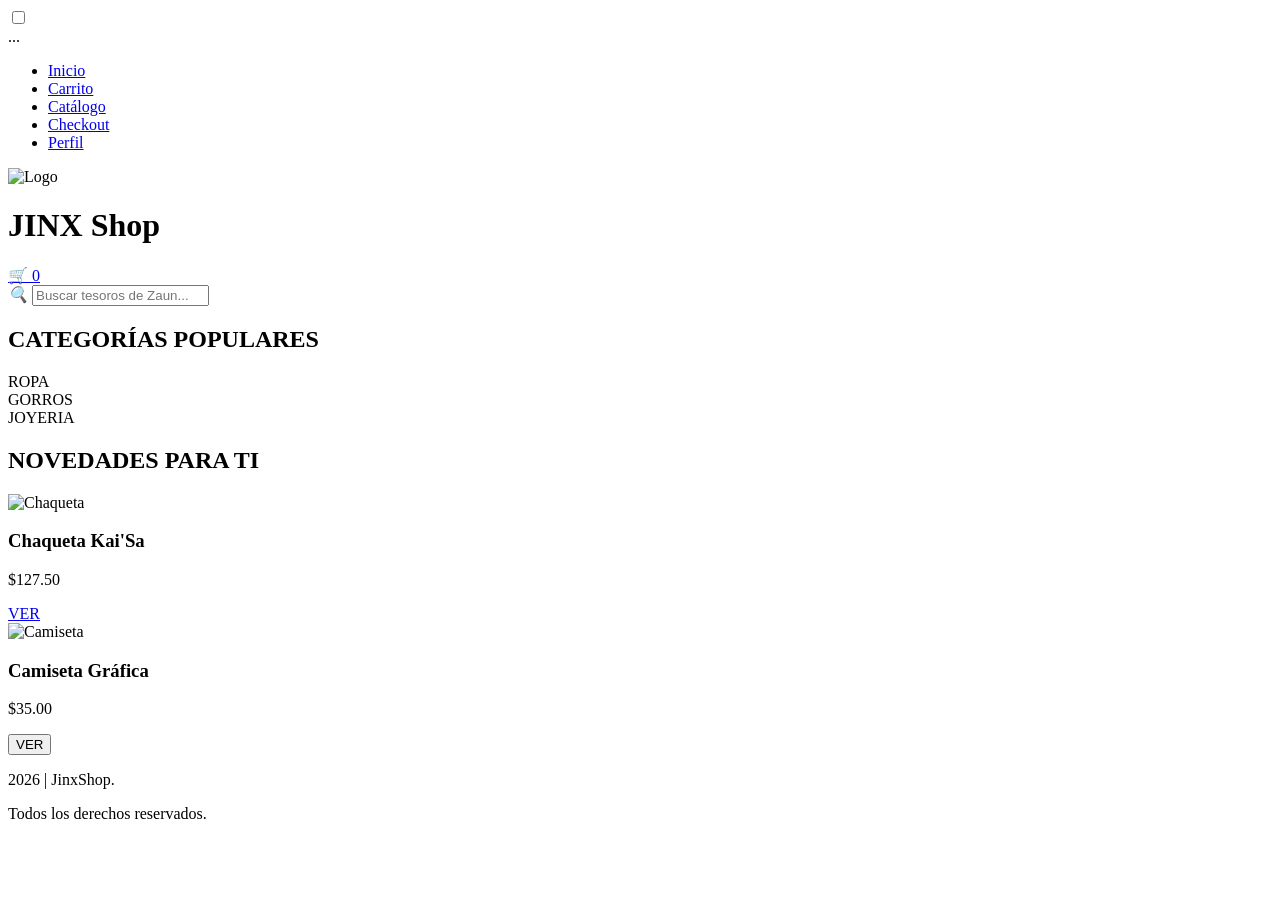
==== index.html @ d7c40ce2 "feature: subimos el index code" ====
<!DOCTYPE html>
<html lang="es">
<head>
    <meta charset="UTF-8">
    <meta name="viewport" content="width=device-width, initial-scale=1.0">
    <title>CampusJinx - Shop</title>
    <link rel="stylesheet" href="css/base.css">
    <link rel="stylesheet" href="css/components.css">
    <link rel="stylesheet" href="css/layout.css">
    <link rel="stylesheet" href="css/responsive.css">
</head>
<body>

    <header class="main-header">
    <div class="header-container">
        <input type="checkbox" id="menu-toggle" class="menu-checkbox">

    <label for="menu-toggle" class="hamburger-btn">
    <span></span>
    <span></span>
    <span></span>
    </label>
    <nav class="side-menu">...</nav>

        <nav class="side-menu">
            <ul>
                <li><a href="index.html">Inicio</a></li>
                <li><a href="carrito.html">Carrito</a></li>
                <li><a href="catalogo.html">Catálogo</a></li>
                <li><a href="checkout.html">Checkout</a></li>
                <li><a href="perfil.html">Perfil</a></li>

            </ul>
        </nav>

        <div class="logo-container">
            <img src="img/logo-jinx.png" alt="Logo" class="logo-icon">
            <h1 class="logo-text">JINX <span class="flicker">Shop</span></h1>
        </div>
    
        <div class="header-right">
    <a href="vacio.html" class="cart-main-button">
        <span class="cart-icon">🛒</span>
        <span class="cart-number">0</span>
    </a>
</div>

    </header>

    <main class="content">
                <section class="search-section">
            <div class="search-container">
                <i class="search-icon">🔍</i>
                <input type="text" class="jinx-search" placeholder="Buscar tesoros de Zaun...">
            </div>
        </section>

        <section class="categories-section">
            <h2 class="neon-subtitle">CATEGORÍAS POPULARES</h2>
            <div class="categories-grid">
                <div class="category-card">
                    <span>ROPA</span>
                </div>
                <div class="category-card">
                    <span>GORROS</span>
                </div>
                <div class="category-card">
                    <span>JOYERIA</span>
                </div>
            </div>
        </section>

        <section class="products-section">
            <h2 class="neon-subtitle">NOVEDADES PARA TI</h2>
            <div class="products-grid">
                
                <article class="product-card">
                    <div class="image-box">
                        <img src="img/chaqueta1.webp" alt="Chaqueta">
                    </div>
                    <div class="card-content">
                        <h3>Chaqueta Kai'Sa</h3>
                        <p class="price">$127.50</p>
                        <a href="producto.html" class="btn-neon-mini">VER</a>
                    </div>
                </article>

                <article class="product-card">
                    <div class="image-box">
                        <img src="img/yasuo1.webp" alt="Camiseta">
                    </div>
                    <div class="card-content">
                        <h3>Camiseta Gráfica</h3>
                        <p class="price">$35.00</p>
                        <button class="btn-neon-mini">VER</button>
                    </div>
                </article>

            </div>
        </section>
        </main>

    <footer class="main-footer">
        <p>2026 | JinxShop.</p>
        <p>Todos los derechos reservados.</p>
    </footer>

</body>
</html>
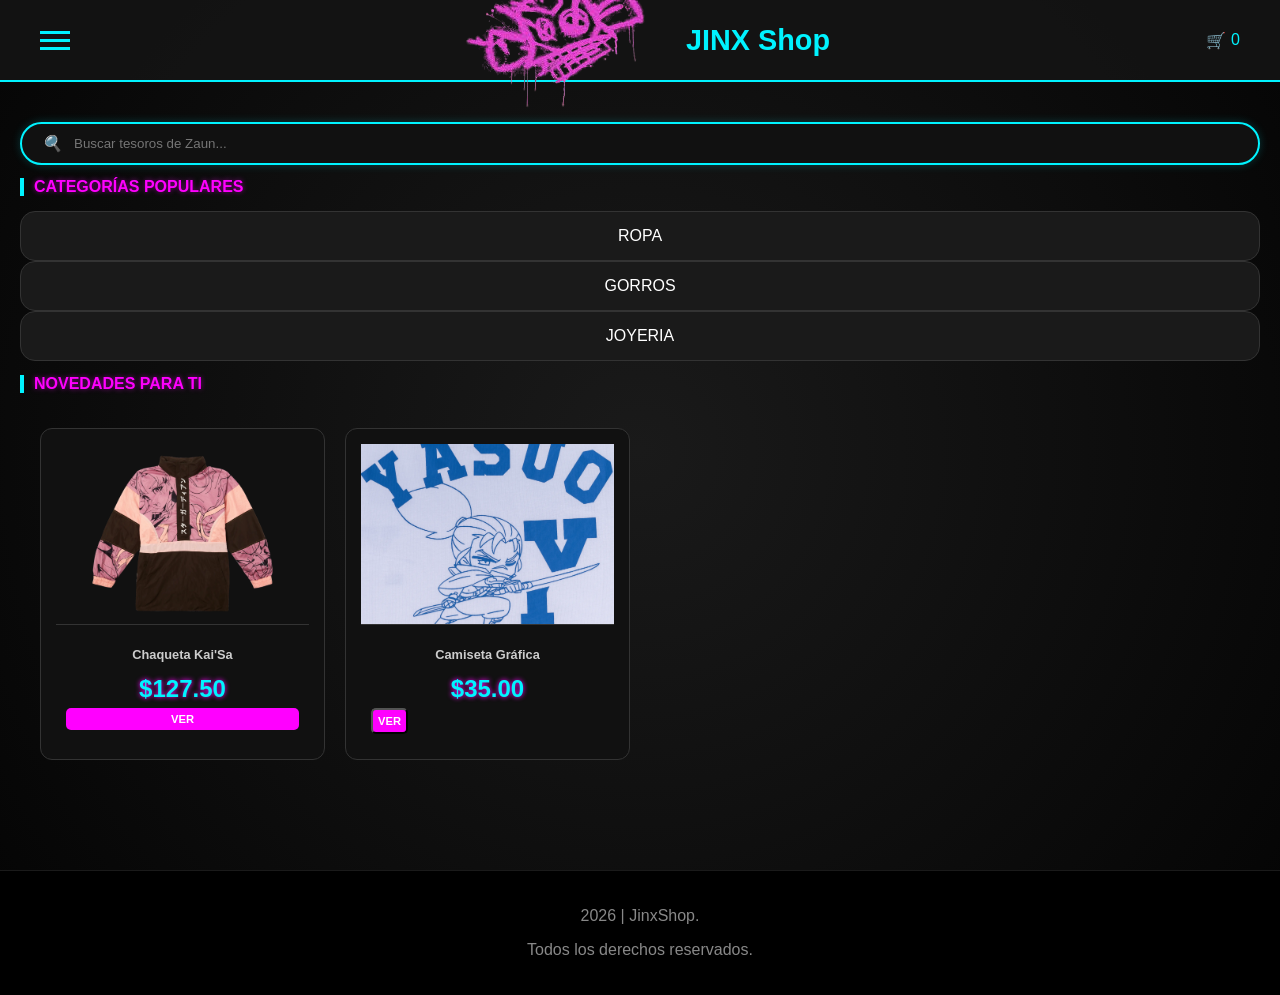
==== commit 3bc53e7a: "Update index.html" ====
--- a/index.html
+++ b/index.html
@@ -1,109 +1,109 @@
-<!DOCTYPE html>
-<html lang="es">
-<head>
-    <meta charset="UTF-8">
-    <meta name="viewport" content="width=device-width, initial-scale=1.0">
-    <title>CampusJinx - Shop</title>
-    <link rel="stylesheet" href="css/base.css">
-    <link rel="stylesheet" href="css/components.css">
-    <link rel="stylesheet" href="css/layout.css">
-    <link rel="stylesheet" href="css/responsive.css">
-</head>
-<body>
-
-    <header class="main-header">
-    <div class="header-container">
-        <input type="checkbox" id="menu-toggle" class="menu-checkbox">
-
-    <label for="menu-toggle" class="hamburger-btn">
-    <span></span>
-    <span></span>
-    <span></span>
-    </label>
-    <nav class="side-menu">...</nav>
-
-        <nav class="side-menu">
-            <ul>
-                <li><a href="index.html">Inicio</a></li>
-                <li><a href="carrito.html">Carrito</a></li>
-                <li><a href="catalogo.html">Catálogo</a></li>
-                <li><a href="checkout.html">Checkout</a></li>
-                <li><a href="perfil.html">Perfil</a></li>
-
-            </ul>
-        </nav>
-
-        <div class="logo-container">
-            <img src="img/logo-jinx.png" alt="Logo" class="logo-icon">
-            <h1 class="logo-text">JINX <span class="flicker">Shop</span></h1>
-        </div>
-    
-        <div class="header-right">
-    <a href="vacio.html" class="cart-main-button">
-        <span class="cart-icon">🛒</span>
-        <span class="cart-number">0</span>
-    </a>
-</div>
-
-    </header>
-
-    <main class="content">
-                <section class="search-section">
-            <div class="search-container">
-                <i class="search-icon">🔍</i>
-                <input type="text" class="jinx-search" placeholder="Buscar tesoros de Zaun...">
-            </div>
-        </section>
-
-        <section class="categories-section">
-            <h2 class="neon-subtitle">CATEGORÍAS POPULARES</h2>
-            <div class="categories-grid">
-                <div class="category-card">
-                    <span>ROPA</span>
-                </div>
-                <div class="category-card">
-                    <span>GORROS</span>
-                </div>
-                <div class="category-card">
-                    <span>JOYERIA</span>
-                </div>
-            </div>
-        </section>
-
-        <section class="products-section">
-            <h2 class="neon-subtitle">NOVEDADES PARA TI</h2>
-            <div class="products-grid">
-                
-                <article class="product-card">
-                    <div class="image-box">
-                        <img src="img/chaqueta1.webp" alt="Chaqueta">
-                    </div>
-                    <div class="card-content">
-                        <h3>Chaqueta Kai'Sa</h3>
-                        <p class="price">$127.50</p>
-                        <a href="producto.html" class="btn-neon-mini">VER</a>
-                    </div>
-                </article>
-
-                <article class="product-card">
-                    <div class="image-box">
-                        <img src="img/yasuo1.webp" alt="Camiseta">
-                    </div>
-                    <div class="card-content">
-                        <h3>Camiseta Gráfica</h3>
-                        <p class="price">$35.00</p>
-                        <button class="btn-neon-mini">VER</button>
-                    </div>
-                </article>
-
-            </div>
-        </section>
-        </main>
-
-    <footer class="main-footer">
-        <p>2026 | JinxShop.</p>
-        <p>Todos los derechos reservados.</p>
-    </footer>
-
-</body>
-</html>+<!DOCTYPE html>
+<html lang="es">
+<head>
+    <meta charset="UTF-8">
+    <meta name="viewport" content="width=device-width, initial-scale=1.0">
+    <title>CampusJinx - Shop</title>
+    <link rel="stylesheet" href="css/base.css">
+    <link rel="stylesheet" href="css/components.css">
+    <link rel="stylesheet" href="css/layout.css">
+    <link rel="stylesheet" href="css/responsive.css">
+</head>
+<body>
+
+    <header class="main-header">
+    <div class="header-container">
+        <input type="checkbox" id="menu-toggle" class="menu-checkbox">
+
+    <label for="menu-toggle" class="hamburger-btn">
+    <span></span>
+    <span></span>
+    <span></span>
+    </label>
+    <nav class="side-menu">...</nav>
+
+        <nav class="side-menu">
+            <ul>
+                <li><a href="index.html">Inicio</a></li>
+                <li><a href="carrito.html">Carrito</a></li>
+                <li><a href="catalogo.html">Catálogo</a></li>
+                <li><a href="checkout.html">Checkout</a></li>
+                <li><a href="perfil.html">Perfil</a></li>
+
+            </ul>
+        </nav>
+
+        <div class="logo-container">
+            <img src="img/logo-jinx.png" alt="Logo" class="logo-icon">
+            <h1 class="logo-text">JINX <span class="flicker">Shop</span></h1>
+        </div>
+    
+        <div class="header-right">
+    <a href="vacio.html" class="cart-main-button">
+        <span class="cart-icon">🛒</span>
+        <span class="cart-number">0</span>
+    </a>
+</div>
+
+    </header>
+
+    <main class="content">
+                <section class="search-section">
+            <div class="search-container">
+                <i class="search-icon">🔍</i>
+                <input type="text" class="jinx-search" placeholder="Buscar tesoros de Zaun...">
+            </div>
+        </section>
+
+        <section class="categories-section">
+            <h2 class="neon-subtitle">CATEGORÍAS POPULARES</h2>
+            <div class="categories-grid">
+                <div class="category-card">
+                    <span>ROPA</span>
+                </div>
+                <div class="category-card">
+                    <span>GORROS</span>
+                </div>
+                <div class="category-card">
+                    <span>JOYERIA</span>
+                </div>
+            </div>
+        </section>
+
+        <section class="products-section">
+            <h2 class="neon-subtitle">NOVEDADES PARA TI</h2>
+            <div class="products-grid">
+                
+                <article class="product-card">
+                    <div class="image-box">
+                        <img src="img/chaqueta1.webp" alt="Chaqueta">
+                    </div>
+                    <div class="card-content">
+                        <h3>Chaqueta Kai'Sa</h3>
+                        <p class="price">$127.50</p>
+                        <a href="producto.html" class="btn-neon-mini">VER</a>
+                    </div>
+                </article>
+
+                <article class="product-card">
+                    <div class="image-box">
+                        <img src="img/yasuo1.webp" alt="Camiseta">
+                    </div>
+                    <div class="card-content">
+                        <h3>Camiseta Gráfica</h3>
+                        <p class="price">$35.00</p>
+                        <button class="btn-neon-mini">VER</button>
+                    </div>
+                </article>
+
+            </div>
+        </section>
+        </main>
+
+    <footer class="main-footer">
+        <p>2026 | JinxShop.</p>
+        <p>Todos los derechos reservados.</p>
+    </footer>
+
+</body>
+</html>
--- a/css/base.css
+++ b/css/base.css
@@ -0,0 +1,23 @@
+/* base.css */
+:root {
+    --jinx-blue: #00f3ff;
+    --jinx-pink: #ff00ff;
+    --card-bg: rgba(20, 20, 20, 0.9);
+    --bg-dark: #050505;
+}
+
+html, body {
+    height: 100%;
+    margin: 0;
+    background-color: var(--bg-dark);
+    /* Recuperando el fondo de espiral/textura */
+    background-image: radial-gradient(circle at center, #1a1a1a 0%, #050505 100%);
+    color: white;
+    font-family: sans-serif;
+}
+
+body {
+    display: flex;
+    flex-direction: column;
+    min-height: 100vh;
+}
--- a/css/components.css
+++ b/css/components.css
@@ -0,0 +1,918 @@
+
+.content {
+    flex: 1;
+    padding: 40px 20px;
+}
+
+.main-footer {
+    background-color: #000;
+    padding: 20px;
+    text-align: center;
+    color: #888;
+    border-top: 1px solid #1a1a1a;
+}
+
+/* Estilo de los botones del menú */
+.side-menu ul { list-style: none; padding: 0; display: flex; flex-direction: column; gap: 15px; }
+.side-menu a {
+    background-color: rgba(17, 17, 17, 0.8);
+    color: white !important;
+    padding: 12px;
+    border-radius: 8px;
+    text-decoration: none;
+    border: 1px solid var(--jinx-blue);
+    display: block;
+    backdrop-filter: blur(5px);
+}
+
+/* clases para Carrito y Usuari */
+.profile-card, .cart-container {
+    background: var(--card-bg);
+    border: 2px solid var(--jinx-blue);
+    padding: 25px;
+    border-radius: 15px;
+    box-shadow: 0 0 20px rgba(0, 243, 255, 0.2);
+}
+
+.btn-jinx {
+    background: var(--jinx-pink);
+    color: white;
+    padding: 12px 20px;
+    border: none;
+    border-radius: 5px;
+    font-weight: bold;
+    cursor: pointer;
+    text-shadow: 0 0 5px #fff;
+}
+
+/* catalogo */
+
+.products-grid {
+    display: grid;
+    grid-template-columns: repeat(auto-fill, minmax(250px, 1fr));
+    gap: 25px;
+    padding: 20px;
+}
+
+.product-card {
+    background: var(--card-bg);
+    border: 1px solid var(--jinx-blue);
+    border-radius: 15px;
+    padding: 15px;
+    text-align: center;
+    transition: 0.3s;
+    overflow: hidden;
+}
+
+.product-card:hover {
+    box-shadow: 0 0 15px var(--jinx-blue);
+    border-color: var(--jinx-pink);
+}
+
+/* Carrusel de imágenes deslizable */
+.image-carousel {
+    display: flex;
+    overflow-x: auto;
+    scroll-snap-type: x mandatory;
+    gap: 10px;
+    border-radius: 10px;
+    margin-bottom: 15px;
+    scrollbar-width: none;
+}
+
+.image-carousel::-webkit-scrollbar {
+    display: none;
+}
+
+.image-carousel img {
+    flex: 0 0 100%;
+    scroll-snap-align: start;
+    width: 100%;
+    height: 200px;
+    object-fit: cover;
+    border-radius: 8px;
+    border: 1px solid #333;
+}
+
+.price {
+    color: var(--jinx-pink);
+    font-size: 1.5rem;
+    font-weight: bold;
+    text-shadow: 0 0 5px var(--jinx-pink);
+    margin: 10px 0;
+}
+
+.badge {
+    background: var(--jinx-blue);
+    color: black;
+    font-weight: bold;
+    padding: 3px 8px;
+    font-size: 0.7rem;
+    border-radius: 3px;
+    float: right;
+}
+
+/* carrito*/
+.cart-item {
+    background: rgba(20, 20, 20, 0.8);
+    border: 1px solid var(--jinx-blue);
+    border-radius: 12px;
+    display: flex;
+    padding: 15px;
+    gap: 15px;
+    margin-bottom: 15px;
+    align-items: center;
+    box-shadow: 0 0 10px rgba(0, 243, 255, 0.1);
+}
+
+.cart-item-img {
+    width: 80px;
+    height: 80px;
+    object-fit: cover;
+    border-radius: 8px;
+    border: 1px solid #333;
+}
+
+.cart-item-info { flex: 1; }
+.cart-item-info h4 { color: white; margin: 0; }
+.cart-item-info .ref { color: #888; font-size: 0.8rem; margin-bottom: 10px; }
+
+/* Control de Cantidad */
+.cart-qty {
+    display: flex;
+    align-items: center;
+    gap: 10px;
+    background: #111;
+    width: fit-content;
+    padding: 5px 10px;
+    border-radius: 20px;
+    border: 1px solid #333;
+}
+
+.qty-btn {
+    background: none;
+    border: none;
+    color: var(--jinx-blue);
+    cursor: pointer;
+    font-size: 1.2rem;
+    font-weight: bold;
+}
+
+.qty-num { color: white; font-weight: bold; }
+
+/* Precios y Borrar */
+.cart-item-price { text-align: right; }
+.delete-btn {
+    background: none;
+    border: none;
+    cursor: pointer;
+    font-size: 1.2rem;
+    filter: grayscale(1);
+    transition: 0.3s;
+}
+.delete-btn:hover { filter: grayscale(0); transform: scale(1.1); }
+.subtotal-label { color: #666; font-size: 0.7rem; display: block; }
+
+/* Resumen de Pago */
+.cart-summary {
+    background: #111;
+    padding: 25px;
+    border-radius: 15px;
+    border-top: 4px solid var(--jinx-pink);
+}
+
+.summary-line {
+    display: flex;
+    justify-content: space-between;
+    margin-bottom: 10px;
+    color: #bbb;
+}
+
+.summary-line.total {
+    color: white;
+    font-weight: bold;
+    font-size: 1.4rem;
+    margin-top: 15px;
+}
+
+.total-price { color: var(--jinx-pink); text-shadow: 0 0 10px var(--jinx-pink); }
+
+.btn-pay {
+    width: 100%;
+    margin-top: 20px;
+    padding: 15px;
+    font-size: 1.1rem;
+}
+
+.summary-divider { border: 0; border-top: 1px solid #333; margin: 15px 0; }
+
+
+/* ESTILO DE PERFIL */
+.profile-container {
+    max-width: 600px;
+    margin: 40px auto;
+    padding: 0 20px;
+}
+
+.profile-header {
+    text-align: center;
+    margin-bottom: 40px;
+}
+
+.avatar-wrapper {
+    position: relative;
+    width: 120px;
+    height: 120px;
+    margin: 0 auto 15px;
+}
+
+.profile-avatar {
+    width: 100%;
+    height: 100%;
+    border-radius: 50%;
+    border: 3px solid var(--jinx-blue);
+    object-fit: cover;
+    box-shadow: 0 0 20px rgba(0, 243, 255, 0.3);
+}
+
+.online-indicator {
+    position: absolute;
+    bottom: 5px;
+    right: 5px;
+    width: 20px;
+    height: 20px;
+    background: #00ff00;
+    border: 3px solid #000;
+    border-radius: 50%;
+}
+
+.profile-name {
+    color: var(--text-white);
+    font-size: 1.8rem;
+    margin-bottom: 5px;
+    text-shadow: 0 0 10px rgba(255, 255, 255, 0.2);
+}
+
+.profile-email {
+    color: #888;
+    font-size: 0.9rem;
+}
+
+.profile-menu-grid {
+    display: grid;
+    grid-template-columns: 1fr 1fr;
+    gap: 20px;
+}
+
+.profile-card {
+    background: rgba(20, 20, 20, 0.9);
+    border: 1px solid #333;
+    padding: 25px;
+    border-radius: 15px;
+    text-decoration: none;
+    transition: all 0.3s ease;
+    text-align: left;
+}
+
+.profile-card:hover {
+    border-color: var(--jinx-blue);
+    transform: translateY(-5px);
+    box-shadow: 0 5px 15px rgba(0, 243, 255, 0.1);
+}
+
+.profile-card.logout:hover {
+    border-color: var(--jinx-pink);
+    box-shadow: 0 5px 15px rgba(255, 0, 255, 0.1);
+}
+
+.card-icon {
+    font-size: 1.5rem;
+    margin-bottom: 10px;
+    display: block;
+}
+
+.profile-card h3 {
+    color: var(--text-white);
+    margin: 0 0 5px 0;
+    font-size: 1.1rem;
+}
+
+.profile-card p {
+    color: #666;
+    font-size: 0.8rem;
+    margin: 0;
+}
+
+.profile-card.logout h3 {
+    color: var(--jinx-pink);
+}
+
+
+/* PANTALLA CARRITO VACÍO */
+.empty-cart-wrapper {
+    display: flex;
+    justify-content: center;
+    align-items: center;
+    min-height: 70vh;
+    text-align: center;
+}
+
+.empty-state {
+    max-width: 400px;
+    padding: 20px;
+}
+
+.empty-icon-container {
+    position: relative;
+    width: 180px;
+    height: 180px;
+    margin: 0 auto 30px;
+    background: rgba(255, 255, 255, 0.05);
+    border-radius: 50%;
+    display: flex;
+    justify-content: center;
+    align-items: center;
+}
+
+.empty-illustration {
+    width: 100px;
+    height: auto;
+    filter: drop-shadow(0 0 10px var(--jinx-pink));
+    opacity: 0.7;
+}
+
+.neon-ring {
+    position: absolute;
+    width: 100%;
+    height: 100%;
+    border: 2px dashed var(--jinx-blue);
+    border-radius: 50%;
+    animation: rotate 10s linear infinite;
+}
+
+@keyframes rotate {
+    from { transform: rotate(0deg); }
+    to { transform: rotate(360deg); }
+}
+
+.empty-title {
+    color: white;
+    font-size: 1.5rem;
+    margin-bottom: 10px;
+}
+
+.empty-text {
+    color: #888;
+    font-size: 1rem;
+    margin-bottom: 40px;
+    line-height: 1.4;
+}
+
+.btn-return {
+    display: inline-block;
+    text-decoration: none;
+    width: 100%;
+    padding: 18px;
+    font-weight: bold;
+    letter-spacing: 1px;
+    box-shadow: 0 0 15px rgba(255, 0, 255, 0.3);
+}
+
+.cart-count {
+    color: var(--jinx-blue);
+    font-family: monospace;
+}
+
+/* ESTILO VISTA CARRITO VACÍO */
+
+
+.cart-main-button {
+    text-decoration: none !important; 
+    color: #00f3ff !important;
+    display: flex;
+    align-items: center;
+    gap: 5px;
+    cursor: pointer;
+    z-index: 999; 
+}
+
+/* ESTILO PANTALLA VACÍA */
+.empty-wrapper {
+    display: flex;
+    flex-direction: column;
+    align-items: center;
+    justify-content: center;
+    height: 100vh;
+    text-align: center;
+    background-color: #000;
+    color: white;
+}
+
+.empty-circle {
+    width: 160px;
+    height: 160px;
+    background: rgba(255, 255, 255, 0.05);
+    border: 2px dashed #00f3ff;
+    border-radius: 50%;
+    display: flex;
+    align-items: center;
+    justify-content: center;
+    margin-bottom: 20px;
+}
+
+.empty-icon-ghost {
+    font-size: 60px;
+    opacity: 0.3;
+}
+
+.btn-jinx-full {
+    display: inline-block;
+    width: 300px;
+    background-color: #ff00ff;
+    color: white;
+    text-decoration: none;
+    padding: 15px;
+    border-radius: 8px;
+    font-weight: bold;
+    text-transform: uppercase;
+    margin-top: 30px;
+    box-shadow: 0 0 15px rgba(255, 0, 255, 0.4);
+}
+
+/* estilo "VER PRODUCTO"*/
+.btn-ver-producto {
+    display: inline-block;
+    background-color: #ff00ff;
+    color: white;
+    text-decoration: none;
+    padding: 10px 20px;
+    border-radius: 5px;
+    font-weight: bold;
+    text-transform: uppercase;
+    box-shadow: 0 0 10px #ff00ff;
+    transition: 0.3s;
+}
+
+.btn-ver-producto:hover {
+    box-shadow: 0 0 20px #ff00ff;
+    transform: scale(1.05);
+}
+
+/* estilos para la página de detalle */
+.product-page {
+    background-color: #0b0b0b;
+    color: white;
+    padding-bottom: 100px;
+}
+
+.product-nav { padding: 20px; }
+.back-arrow { color: white; text-decoration: none; font-size: 1.2rem; }
+
+.main-img {
+    width: 100%;
+    max-width: 500px;
+    display: block;
+    margin: 0 auto;
+    border-radius: 15px;
+    border: 1px solid #00f3ff;
+}
+
+.p-name { color: #00f3ff; margin-top: 20px; }
+.p-price { font-size: 1.8rem; color: #ff00ff; font-weight: bold; }
+
+/* Selector de tallas*/
+.sizes button {
+    background: transparent;
+    border: 1px solid #444;
+    color: white;
+    padding: 10px 15px;
+    margin-right: 10px;
+    cursor: pointer;
+    border-radius: 5px;
+}
+
+.sizes button.active {
+    border-color: #00f3ff;
+    box-shadow: 0 0 5px #00f3ff;
+}
+
+
+.product-footer {
+    position: fixed;
+    bottom: 0;
+    width: 100%;
+    padding: 20px;
+    background: #000;
+}
+
+.btn-add-to-cart {
+    width: 100%;
+    background: #ff00ff;
+    color: white;
+    border: none;
+    padding: 18px;
+    font-size: 1.1rem;
+    font-weight: bold;
+    border-radius: 10px;
+    box-shadow: 0 0 15px #ff00ff;
+}
+
+
+/* CONTENEDOR HISTORIAL*/
+.history-container {
+    padding: 20px;
+    display: flex;
+    flex-direction: column;
+    gap: 20px;
+    padding-bottom: 100px; 
+}
+
+/* TARJETAS DE ORDEN */
+.order-card {
+    background: rgba(255, 255, 255, 0.03);
+    border-radius: 15px;
+    padding: 20px;
+    border: 1px solid rgba(255, 255, 255, 0.1);
+    transition: 0.3s;
+}
+
+.order-header {
+    display: flex;
+    justify-content: space-between;
+    align-items: center;
+    margin-bottom: 5px;
+}
+
+.order-header h3 { color: white; margin: 0; font-size: 1.1rem; }
+.order-price { color: #00f3ff; font-weight: bold; font-size: 1.1rem; }
+.order-date { color: #666; font-size: 0.9rem; margin-bottom: 20px; }
+
+.order-footer {
+    display: flex;
+    justify-content: space-between;
+    align-items: center;
+}
+
+/* ESTADOS */
+.status {
+    padding: 6px 12px;
+    border-radius: 20px;
+    font-size: 0.8rem;
+    font-weight: bold;
+}
+
+.status-delivered { background: rgba(0, 255, 157, 0.1); color: #00ff9d; } /* Verde Neón */
+.status-shipping { background: rgba(255, 217, 0, 0.1); color: #ffd900; }  /* Amarillo Neón */
+.status-cancelled { background: rgba(255, 0, 98, 0.1); color: #ff0062; } /* Rojo Neón */
+
+.btn-detail {
+    color: #888;
+    text-decoration: none;
+    font-size: 0.9rem;
+    transition: 0.3s;
+}
+
+.btn-detail:hover { color: white; }
+
+/*  NAVBAR INFERIOR */
+.bottom-nav {
+    position: fixed;
+    bottom: 0;
+    width: 100%;
+    background: #000;
+    display: flex;
+    justify-content: space-around;
+    padding: 15px 0;
+    border-top: 1px solid #333;
+}
+
+.bottom-nav a {
+    color: #555;
+    text-decoration: none;
+    font-size: 0.7rem;
+    text-align: center;
+}
+
+.active-nav {
+    color: #ff00ff !important;
+    text-shadow: 0 0 10px #ff00ff;
+}
+
+/* apartado historial*/
+.profile-option-link {
+    text-decoration: none;
+    color: inherit;
+    display: block;
+}
+
+.profile-option-link:hover .profile-card {
+    border-color: #00f3ff; /* Cian neón */
+    box-shadow: 0 0 15px rgba(0, 243, 255, 0.2);
+    transform: translateY(-5px);
+    transition: 0.3s ease;
+}
+
+.profile-option-link:hover .card-title {
+    color: #00f3ff;
+}
+
+
+/* APARTADO CHECKOUT */
+.checkout-container {
+    padding: 20px;
+    display: flex;
+    flex-direction: column;
+    gap: 30px;
+    padding-bottom: 120px;
+}
+
+.section-neon-title {
+    color: #00f3ff; 
+    font-size: 1.4rem;
+    margin-bottom: 15px;
+    text-shadow: 0 0 5px rgba(0, 243, 255, 0.5);
+}
+
+.form-group {
+    margin-bottom: 15px;
+    display: flex;
+    flex-direction: column;
+}
+
+.form-group label {
+    color: #888;
+    font-size: 0.9rem;
+    margin-bottom: 8px;
+}
+
+.jinx-input {
+    background: rgba(255, 255, 255, 0.05);
+    border: 1px solid #333;
+    padding: 15px;
+    border-radius: 8px;
+    color: white;
+    outline: none;
+}
+
+.jinx-input:focus {
+    border-color: #00f3ff;
+    box-shadow: 0 0 10px rgba(0, 243, 255, 0.2);
+}
+
+/* pagos */
+.payment-grid {
+    display: grid;
+    grid-template-columns: repeat(3, 1fr);
+    gap: 10px;
+}
+
+.payment-card {
+    background: rgba(255, 255, 255, 0.03);
+    border: 1px solid #333;
+    border-radius: 12px;
+    padding: 15px;
+    text-align: center;
+    cursor: pointer;
+}
+
+.payment-card.active {
+    border-color: #00f3ff;
+    background: rgba(0, 243, 255, 0.05);
+}
+
+/* caja resumen */
+.order-summary-box {
+    background: rgba(0, 243, 255, 0.03);
+    border: 1px solid rgba(0, 243, 255, 0.1);
+    padding: 20px;
+    border-radius: 15px;
+}
+
+.summary-title { color: #00f3ff; margin-bottom: 15px; }
+
+.summary-item {
+    display: flex;
+    justify-content: space-between;
+    padding-bottom: 15px;
+    border-bottom: 1px solid #222;
+}
+
+.item-name { color: white; margin: 0; }
+.item-qty { color: #666; font-size: 0.8rem; margin: 0; }
+.item-price { color: white; font-weight: bold; }
+
+.summary-total {
+    display: flex;
+    justify-content: space-between;
+    margin-top: 20px;
+    font-size: 1.2rem;
+    font-weight: bold;
+    color: #00f3ff;
+}
+
+/* boton final */
+.checkout-footer {
+    position: fixed;
+    bottom: 0;
+    left: 0;
+    width: 100%;
+    padding: 20px;
+    background: #000;
+}
+
+.btn-pay-neon {
+    width: 100%;
+    background: #ff00ff;
+    color: white;
+    padding: 20px;
+    border: none;
+    border-radius: 12px;
+    font-weight: bold;
+    font-size: 1.1rem;
+    box-shadow: 0 0 20px rgba(255, 0, 255, 0.3);
+}
+
+/* EXTRA INDEX*/
+.image-box {
+    width: 100%;
+    height: 180px;
+    overflow: hidden;
+    border-bottom: 1px solid #333;
+}
+
+.image-box img {
+    width: 100%;
+    height: 100%;
+    object-fit: cover;
+}
+
+.search-container {
+    background: #111;
+    border: 2px solid #00f3ff; 
+    border-radius: 25px;
+    padding: 10px 20px;
+    display: flex;
+    align-items: center;
+    box-shadow: 0 0 10px rgba(0, 243, 255, 0.2);
+}
+
+.jinx-search {
+    background: transparent;
+    border: none;
+    color: white;
+    margin-left: 10px;
+    width: 100%;
+    outline: none;
+}
+
+.neon-subtitle {
+    color: #ff00ff;
+    font-size: 1rem;
+    margin-bottom: 15px;
+    border-left: 4px solid #00f3ff;
+    padding-left: 10px;
+    text-shadow: 0 0 5px rgba(255, 0, 255, 0.5);
+}
+
+.category-card {
+    background: #1a1a1a;
+    border-radius: 15px;
+    padding: 15px;
+    text-align: center;
+    border: 1px solid #333;
+    transition: 0.3s;
+}
+
+.category-card:hover {
+    border-color: #ff00ff;
+    transform: translateY(-5px);
+}
+
+.cat-icon {
+    font-size: 1.8rem;
+    margin-bottom: 5px;
+}
+
+/* TARJETAS DE PRODUCTO*/
+.product-card {
+    background: #111;
+    border-radius: 12px;
+    border: 1px solid #333;
+    overflow: hidden;
+}
+
+.card-content { padding: 10px; }
+.card-content h3 { font-size: 0.8rem; color: #ccc; }
+.price { color: #00f3ff; font-weight: bold; margin: 5px 0; }
+
+.btn-neon-mini {
+    background: #ff00ff;
+    color: white;
+    text-decoration: none;
+    display: block;
+    text-align: center;
+    padding: 5px;
+    border-radius: 5px;
+    font-size: 0.7rem;
+    font-weight: bold;
+}
+
+/* relleno 404*/
+.bomb-emoji {
+    font-size: 80px;
+    display: block;
+    filter: drop-shadow(0 0 15px #ff00ff);
+    margin-bottom: 10px;
+}
+
+.error-title {
+    color: #00f3ff;
+    font-size: 3.5rem;
+    margin: 0;
+    text-shadow: 0 0 10px rgba(0, 243, 255, 0.7);
+}
+
+.error-description {
+    color: #888;
+    max-width: 320px;
+    margin: 15px auto 30px;
+    line-height: 1.6;
+}
+
+.btn-jinx-home {
+    background-color: #ff00ff;
+    color: white;
+    text-decoration: none;
+    padding: 15px 35px;
+    border-radius: 50px;
+    font-weight: bold;
+    display: inline-block;
+    box-shadow: 0 0 20px rgba(255, 0, 255, 0.4);
+    transition: transform 0.2s ease;
+}
+
+.btn-jinx-home:hover {
+    transform: scale(1.05);
+    box-shadow: 0 0 30px rgba(255, 0, 255, 0.6);
+}
+
+/* BOTON BACK PROFILE*/
+
+.jinx-back-button {
+    display: flex;
+    align-items: center;
+    text-decoration: none;
+    cursor: pointer;
+    transition: transform 0.2s ease, opacity 0.2s ease;
+    gap: 15px; 
+}
+
+.jinx-back-button:hover {
+    transform: scale(1.1);
+    opacity: 0.9;
+}
+
+.arrow-container {
+    display: flex;
+    align-items: center;
+    justify-content: center;
+}
+
+.arrow-icon {
+    font-size: 2rem;
+    font-weight: bold;
+    color: #ff00ff;
+    
+    text-shadow: 
+        0 0 5px #ff00ff,
+        0 0 10px #ff00ff,
+        0 0 15px #ff00ff,
+        0 0 20px #ff00ff;
+}
+
+.back-text {
+    font-size: 1.1rem;
+    font-weight: bold;
+    letter-spacing: 2px;
+    text-transform: uppercase;
+    color: #00f3ff;
+    
+    text-shadow: 
+        0 0 5px #00f3ff,
+        0 0 10px #00f3ff,
+        0 0 15px rgba(0, 243, 255, 0.6);
+}
+
+.flicker-slow {
+    animation: flickerAnimation 3s infinite;
+}
+
+@keyframes flickerAnimation {
+    0%, 19.999%, 22%, 62.999%, 64%, 100% {
+        opacity: 1;
+    }
+    20%, 21.999%, 63%, 63.999% {
+        opacity: 0.8;
+        text-shadow: none;
+    }
+}
--- a/css/layout.css
+++ b/css/layout.css
@@ -0,0 +1,213 @@
+
+.main-header {
+    background-color: var(--card-bg);
+    height: 80px;
+    border-bottom: 2px solid var(--jinx-blue);
+    display: flex;
+    align-items: center;
+    position: sticky;
+    top: 0;
+    z-index: 1000;
+}
+
+.header-container {
+    display: flex;
+    justify-content: space-between;
+    align-items: center;
+    width: 100%;
+    max-width: 1200px;
+    margin: 0 auto;
+    padding: 0 20px;
+}
+
+.logo-container {
+    display: flex;
+    align-items: center;
+    gap: 15px;
+}
+
+.logo-img {
+    height: 100px !important;
+    width: auto;
+    margin-top: 15px;
+    margin-bottom: -15px;
+    filter: drop-shadow(0 0 10px #ff00ff) drop-shadow(0 0 20px #ff00ff);
+}
+
+.logo-text {
+    font-size: 1.8rem;
+    font-weight: 800;
+    color: var(--jinx-blue);
+    animation: neon-flicker 2s infinite alternate;
+}
+
+@keyframes neon-flicker {
+    0%, 18%, 22%, 25%, 53%, 57%, 100% {
+        color: var(--jinx-blue);
+        text-shadow: 0 0 10px #00f3ff, 0 0 20px #00f3ff;
+    }
+    20%, 24%, 55% {
+        color: rgba(0, 243, 255, 0.3);
+        text-shadow: none;
+    }
+}
+
+.menu-checkbox { display: none; }
+.hamburger-btn { cursor: pointer; display: flex; flex-direction: column; gap: 5px; width: 30px; z-index: 1001; }
+.hamburger-btn span { display: block; width: 100%; height: 3px; background-color: var(--jinx-blue); transition: 0.3s; }
+
+#menu-toggle:checked ~ .hamburger-btn span:nth-child(1) { transform: translateY(8px) rotate(45deg); }
+#menu-toggle:checked ~ .hamburger-btn span:nth-child(2) { opacity: 0; }
+#menu-toggle:checked ~ .hamburger-btn span:nth-child(3) { transform: translateY(-8px) rotate(-45deg); }
+
+
+.side-menu {
+    position: fixed;
+    top: 0;
+    left: -320px; 
+    width: 280px;
+    height: 100vh;
+    background-color: rgba(0, 0, 0, 0.95);
+    background-image: url('../img/imagenmenudesplegable.jpg');
+    background-size: cover;
+    background-position: center;
+    padding: 100px 1.5rem;
+    transition: all 0.5s ease-in-out;
+    z-index: 999;
+    border-right: 2px solid var(--jinx-blue);
+    visibility: hidden; 
+    box-shadow: none; 
+}
+
+#menu-toggle:checked ~ .side-menu {
+    left: 0;
+    visibility: visible; 
+    box-shadow: 10px 0 20px rgba(0, 243, 255, 0.2);
+}
+
+/* seccion catalogo*/
+
+.section-title {
+    color: var(--jinx-pink);
+    text-shadow: 0 0 10px var(--jinx-pink);
+    border-left: 4px solid var(--jinx-blue);
+    padding-left: 15px;
+    margin: 40px 0 20px 0;
+    text-transform: uppercase;
+    font-size: 1.8rem;
+}
+
+/* Menú de filtros lateral */
+.filter-group {
+    display: flex;
+    flex-direction: column;
+    gap: 10px;
+}
+
+.filter-link {
+    color: white;
+    text-decoration: none;
+    padding: 10px;
+    background: rgba(255, 255, 255, 0.05);
+    border: 1px solid var(--jinx-blue);
+    border-radius: 5px;
+    text-align: center;
+    transition: 0.3s;
+    font-weight: bold;
+}
+
+.filter-link:hover {
+    background: var(--jinx-blue);
+    color: black;
+    box-shadow: 0 0 15px var(--jinx-blue);
+}
+
+html {
+    scroll-behavior: smooth;
+}
+
+/* Contenedor de productos */
+.products-container {
+    flex: 1;
+}
+
+.products-grid {
+    display: grid;
+    grid-template-columns: repeat(auto-fill, minmax(250px, 1fr));
+    gap: 20px;
+    margin-bottom: 50px;
+}
+
+.product-card > img {
+    width: 100%;
+    height: 250px;
+    object-fit: cover;
+    border-radius: 8px;
+    margin-bottom: 15px;
+}
+
+/* estructura carrito*/
+.cart-layout {
+    display: flex;
+    flex-direction: column;
+    padding: 20px;
+    max-width: 900px;
+    margin: 0 auto;
+}
+
+
+@media (min-width: 768px) {
+    .cart-layout {
+        flex-direction: row;
+        align-items: flex-start;
+    }
+    .cart-items { flex: 2; }
+    .cart-summary { flex: 1; position: sticky; top: 100px; }
+}
+
+
+/*DISEÑO DE LA PÁGINA DE PRODUCTO*/
+.product-details-container {
+    max-width: 600px; 
+    margin: 0 auto;
+    padding: 20px;
+    padding-bottom: 100px;
+    position: relative;
+}
+
+.product-top-nav {
+    display: flex;
+    justify-content: space-between;
+    align-items: center;
+    padding: 10px 0;
+}
+
+.back-link { font-size: 2rem; color: white; text-decoration: none; }
+.top-view-title { color: white; font-size: 1.1rem; }
+
+.product-main {
+    display: flex;
+    flex-direction: column;
+    gap: 20px;
+}
+
+.related-grid {
+    display: grid;
+    grid-template-columns: repeat(2, 1fr);
+    gap: 15px;
+}
+
+/* relleno 404*/
+
+.error-wrapper {
+    background-color: #0d0d0d;
+    height: 100vh;
+    display: flex;
+    align-items: center;
+    justify-content: center;
+    text-align: center;
+}
+
+.error-content {
+    padding: 20px;
+}
--- a/css/responsive.css
+++ b/css/responsive.css
@@ -0,0 +1,6 @@
+/* responsive.css */
+@media (max-width: 768px) {
+    .logo-text { font-size: 1.4rem; }
+    .logo-img { height: 80px !important; }
+    .side-menu { width: 100%; left: -100%; }
+}
